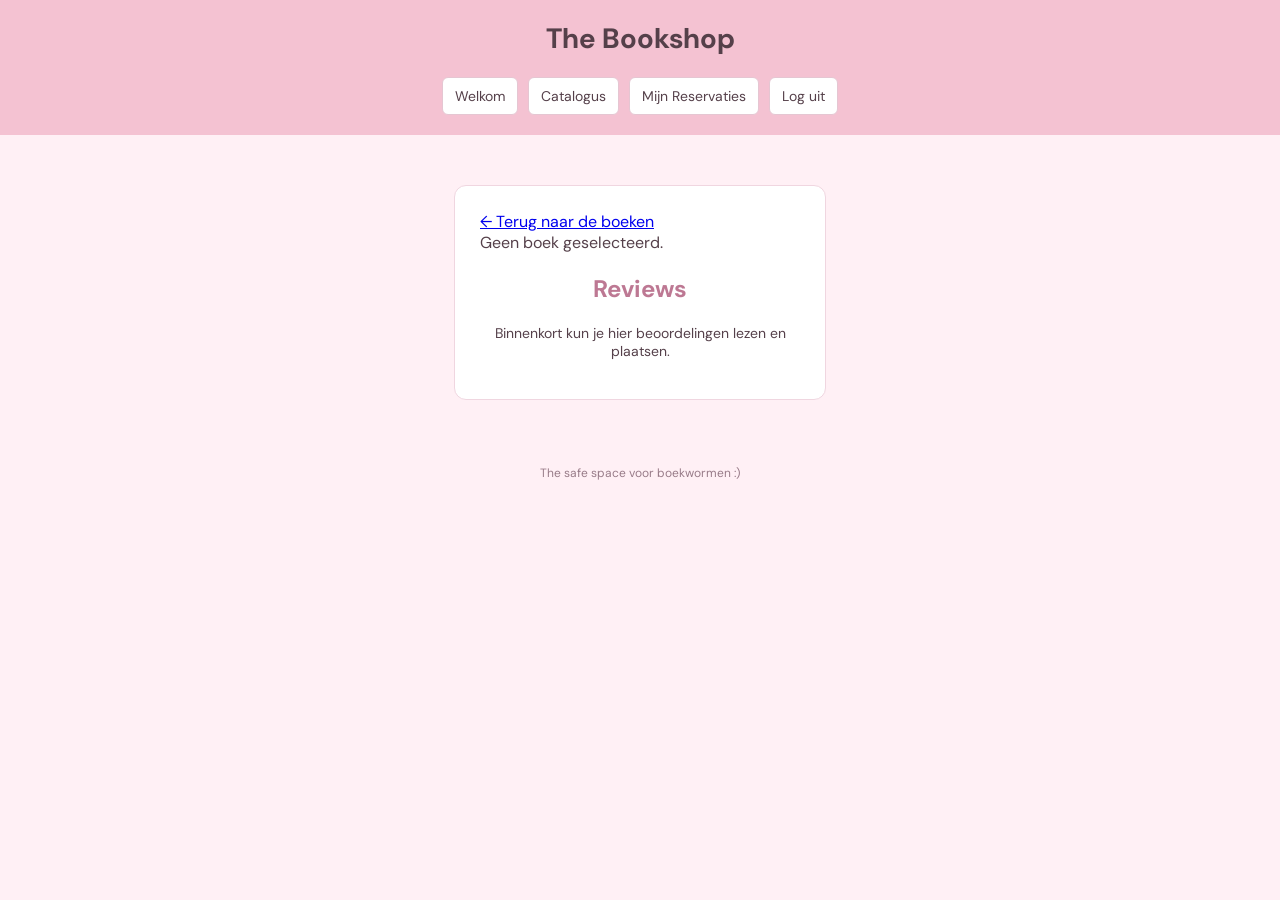
==== frontend/book-detail.html @ dd3721a6 "book detail page" ====
<!DOCTYPE html>
<html lang="nl">
<head>
    <meta charset="UTF-8">
    <meta name="viewport" content="width=device-width, initial-scale=1.0">
    <title>Boekdetails - The Bookshop</title>
    <link rel="stylesheet" href="style.css">
    <link href="https://fonts.googleapis.com/css2?family=DM+Sans:wght@400;500;600&family=Playfair+Display:wght@500;600;700&display=swap" rel="stylesheet">
</head>
<body>
    <header>
        <h1>The Bookshop</h1>
        <nav class="navbar">
            <a href="books.html">Welkom</a>
            <a href="books.html">Catalogus</a>
            <a href="reservations.html">Mijn Reservaties</a>
            <a href="login.html">Log uit</a>
        </nav>
    </header>

    <main>
        <a href="books.html">← Terug naar de boeken</a>

        <section id="bookDetails">
            <p>Boekgegevens laden...</p>
        </section>

        <section class="reviews-section">
            <h2>Reviews</h2>
            <p id="reviewMessage">
                Binnenkort kun je hier beoordelingen lezen en plaatsen.
            </p>
            <div id="reviewList"></div>
        </section>
    </main>

    <footer>The safe space voor boekwormen :)</footer>

    <script src="book-detail.js"></script>
</body>
</html>
---- frontend/style.css ----
body {
    font-family: "DM Sans",sans-serif;
    background-color: #fff0f5;
    color: #55404a;
    margin: 0;
}

header {
    background-color: #f4c2d2;
    padding: 20px;
    text-align: center;
}

header h1 {
    margin: 0;
    font-size: 28px;
}

main {
    background-color: white;
    width: 320px;
    max-width: calc(100% - 60px);
    margin: 50px auto;
    padding: 25px;
    border-radius: 12px;
    border: 1px solid #f0d6e0;
}

h2 {
    text-align: center;
    color: #bd7893;
}

main p {
    text-align: center;
    font-size: 14px;
}

label {
    display: block;
    margin-top: 15px;
    margin-bottom: 5px;
    font-size: 14px;
}

input {
    width: 100%;
    padding: 10px;
    box-sizing: border-box;
    border: 1px solid #e5c6d2;
    border-radius: 6px;
}

input:focus {
    outline: 2px solid #f4c2d2;
}

button {
    width: 100%;
    margin-top: 22px;
    padding: 12px;
    background-color: #e8a8bf;
    color: #49333d;
    border: none;
    border-radius: 6px;
    cursor: pointer;
}

button:hover {
    background-color: #df94b0;
}

#message {
    margin-top: 15px;
    overflow-wrap: anywhere;
}

footer {
    text-align: center;
    font-size: 12px;
    color: #987b88;
    padding: 15px;
}
#searchInput {
    margin-top: 5px;
    margin-bottom: 15px;
}

#bookList {
    display: grid;
    grid-template-columns: 1fr;
    gap: 15px;
    margin-top: 20px;
}

.book-card {
    padding: 15px;
    border: 1px solid #f0d6e0;
    border-radius: 8px;
    background-color: #fff8fb;
}

.book-card h3 {
    color: #bd7893;
    margin-top: 0;
}

.book-card p {
    text-align: left;
    line-height: 1.5;
    overflow-wrap: anywhere;
}

#bookCount {
    color: #987b88;
}

@media (min-width: 650px) {
    #bookList {
        grid-template-columns: repeat(2, minmax(0, 1fr));
    }
}

.navbar {
    display: flex;
    justify-content: center;
    flex-wrap: wrap;
    gap: 10px;
    margin-top: 20px;
}

.navbar a {
    color: #55404a;
    text-decoration: none;
    background-color: white;
    border: 1px solid #e5c6d2;
    padding: 9px 12px;
    border-radius: 6px;
    font-size: 14px;
}

.navbar a:hover {
    background-color: #fff0f5;
}
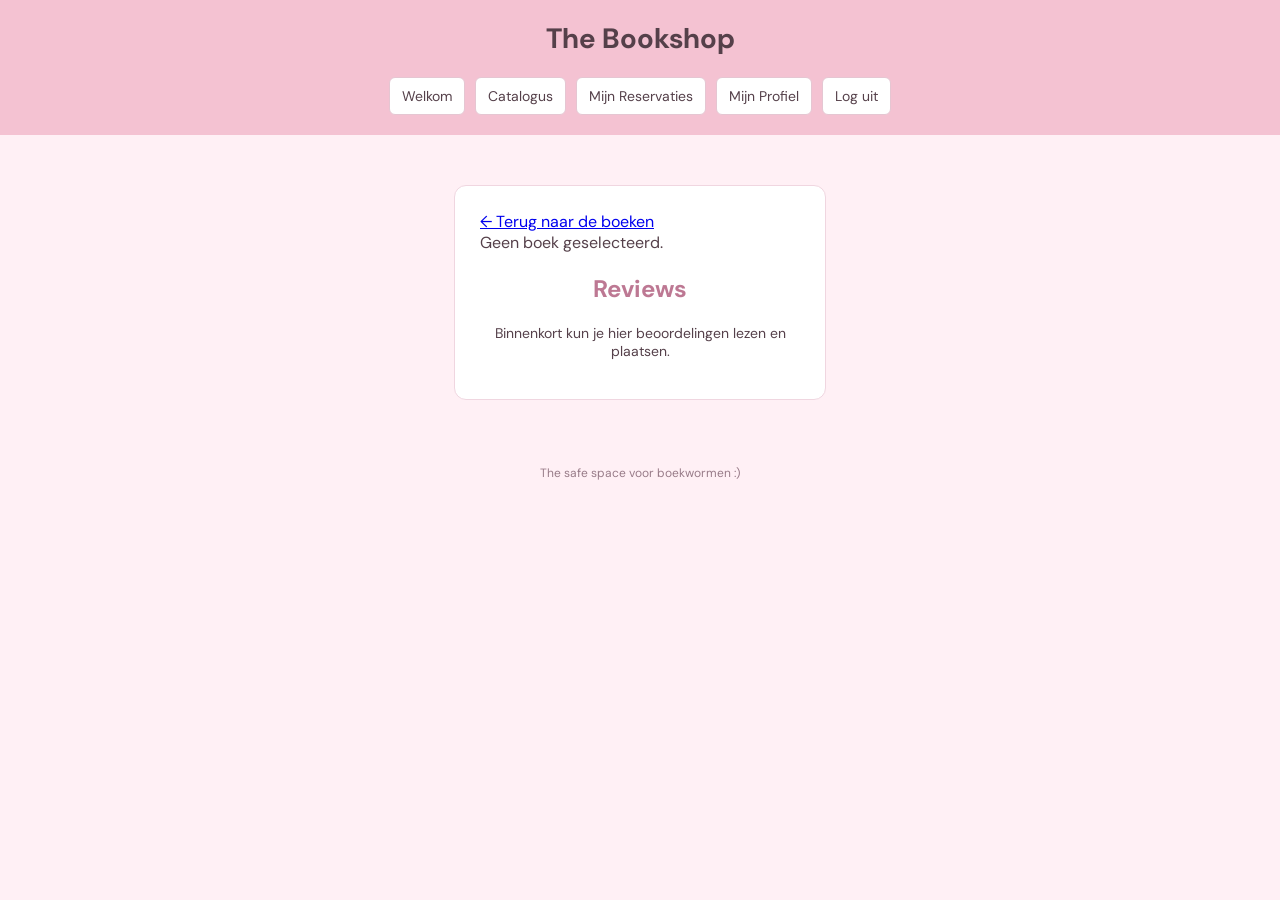
==== commit f94fcdef: "Added my profile in navbar" ====
--- a/frontend/book-detail.html
+++ b/frontend/book-detail.html
@@ -15,6 +15,7 @@
             <a href="books.html">Welkom</a>
             <a href="books.html">Catalogus</a>
             <a href="reservations.html">Mijn Reservaties</a>
+            <a href="profile.html">Mijn Profiel</a>
             <a href="login.html">Log uit</a>
         </nav>
     </header>
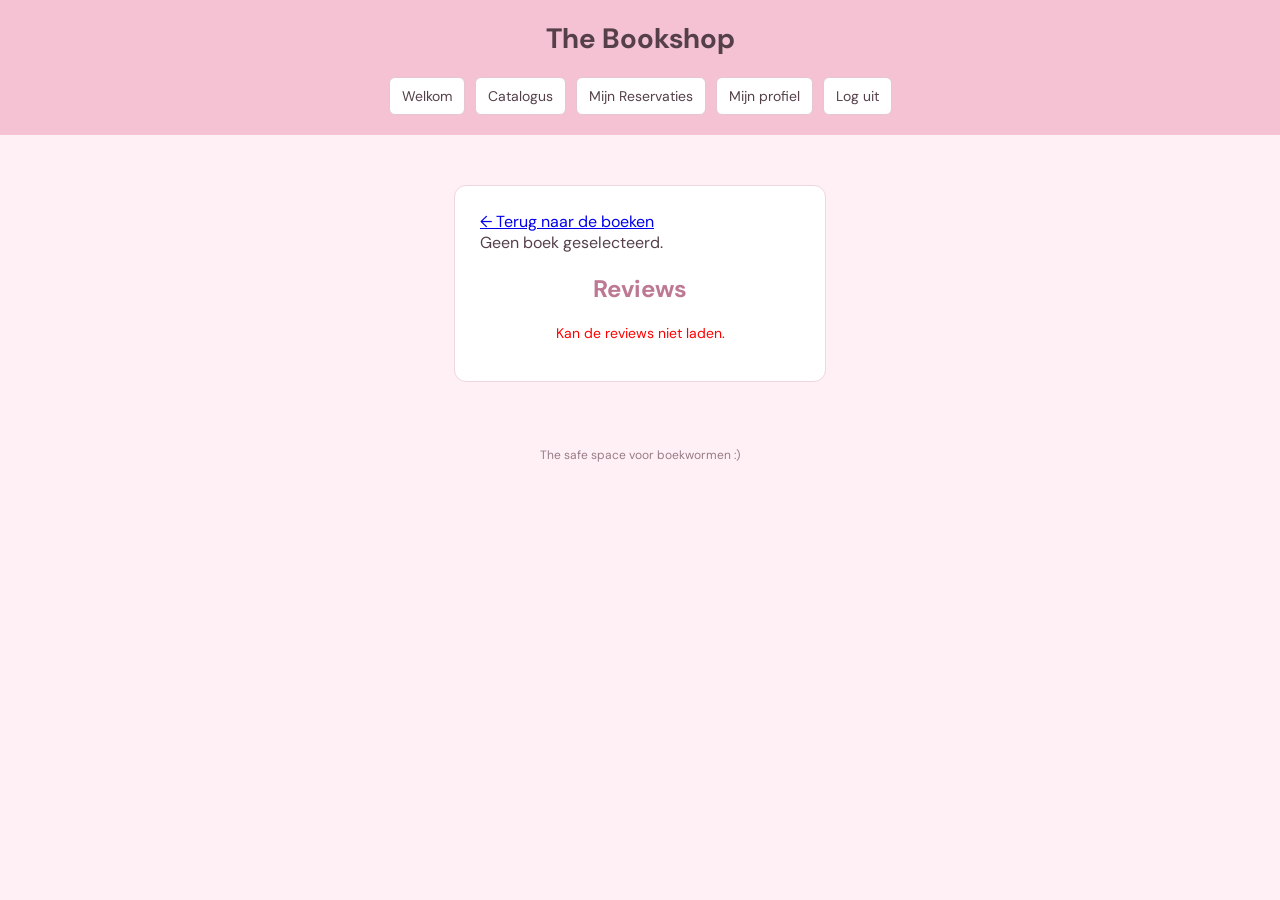
==== commit 447d27a7: "created reviews and category" ====
--- a/frontend/book-detail.html
+++ b/frontend/book-detail.html
@@ -1,4 +1,3 @@
-
 <!DOCTYPE html>
 <html lang="nl">
 <head>
@@ -15,7 +14,7 @@
             <a href="books.html">Welkom</a>
             <a href="books.html">Catalogus</a>
             <a href="reservations.html">Mijn Reservaties</a>
-            <a href="profile.html">Mijn Profiel</a>
+            <a href="profile.html">Mijn profiel</a>
             <a href="login.html">Log uit</a>
         </nav>
     </header>
@@ -29,10 +28,30 @@
 
         <section class="reviews-section">
             <h2>Reviews</h2>
-            <p id="reviewMessage">
-                Binnenkort kun je hier beoordelingen lezen en plaatsen.
-            </p>
+            <p id="averageScore"></p>
             <div id="reviewList"></div>
+
+            <div id="reviewFormSection" hidden>
+                <h3>Schrijf een review</h3>
+                <form id="reviewForm">
+                    <label for="score">Score</label>
+                    <select id="score" required>
+                        <option value="">Kies een score</option>
+                        <option value="5">5 - Uitstekend</option>
+                        <option value="4">4 - Goed</option>
+                        <option value="3">3 - Gemiddeld</option>
+                        <option value="2">2 - Matig</option>
+                        <option value="1">1 - Slecht</option>
+                    </select>
+
+                    <label for="reviewText">Je review</label>
+                    <textarea id="reviewText" rows="4" maxlength="1000" required></textarea>
+
+                    <button type="submit">Plaats review</button>
+                </form>
+            </div>
+
+            <p id="reviewMessage"></p>
         </section>
     </main>
 
@@ -40,4 +59,4 @@
 
     <script src="book-detail.js"></script>
 </body>
-</html>
+</html>
